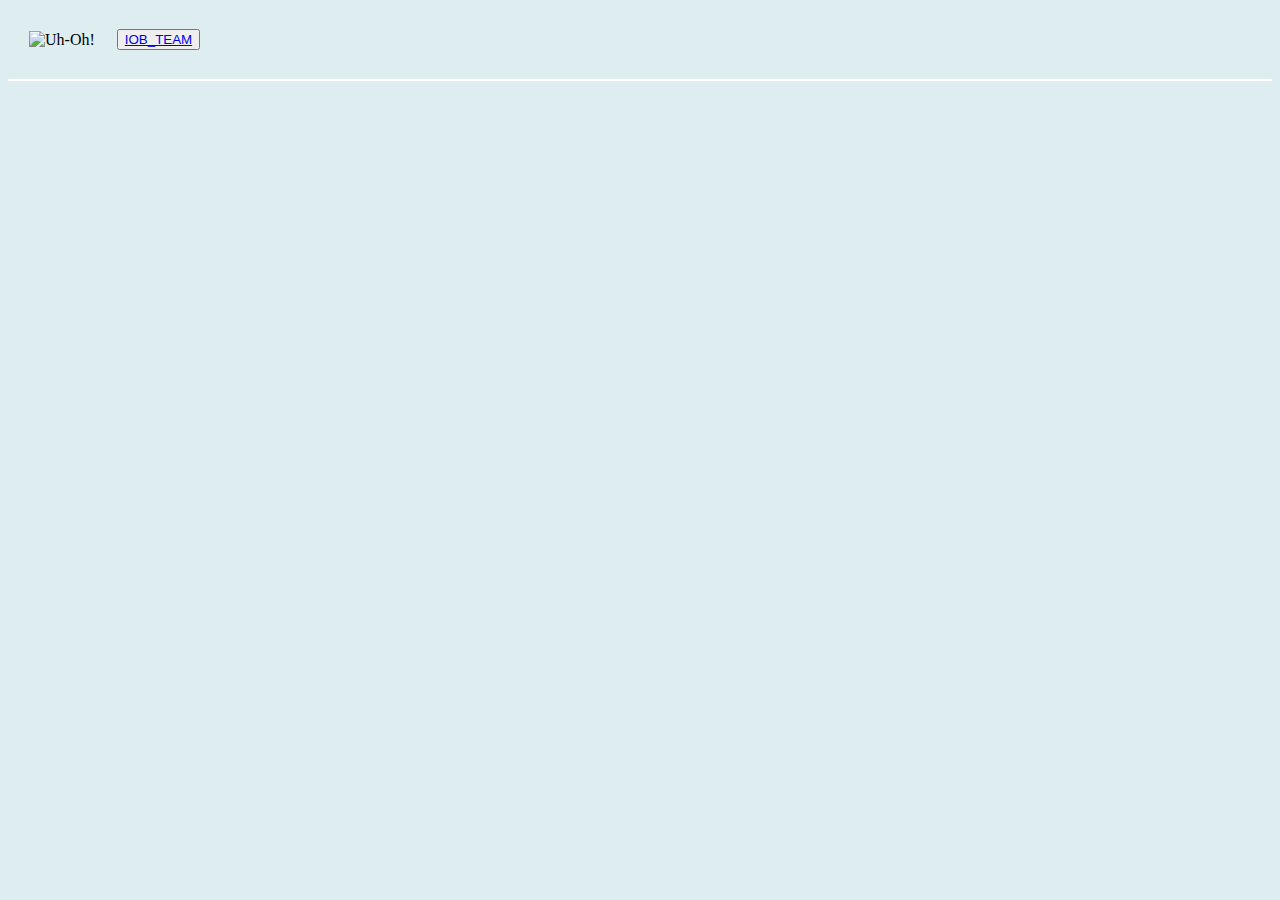
==== index.html @ c875a47e "Add files via upload" ====
<!DOCTYPE html>
<html lang="en" dir="ltr">

<head>
  <meta charset="utf-8">
  <meta name="Bio" content="This website contains databases and team details.">
  <link rel="stylesheet" href="test site.css">
  <title>Test</title>
</head>

<body>
  <table cellspacing="20">
    <tbody>
      <tr>
        <td><img src="https://www.ibioinformatics.org/images/proteomics_facility_images/IOB_logo.png" alt="Uh-Oh!" width="155" height="125"></td>
        <td>
          <button type="button" name="button"><a href="IOB_TEAM.html">IOB_TEAM</a></button>
          </td>
      </tr>
    </tbody>
  </table>
  <hr>
</body>

</html>
---- test site.css ----
body {
    background-color: #deedf0;
  }
  hr {
    background-color: white;
    border-style: none;
    height: 2px;
  }
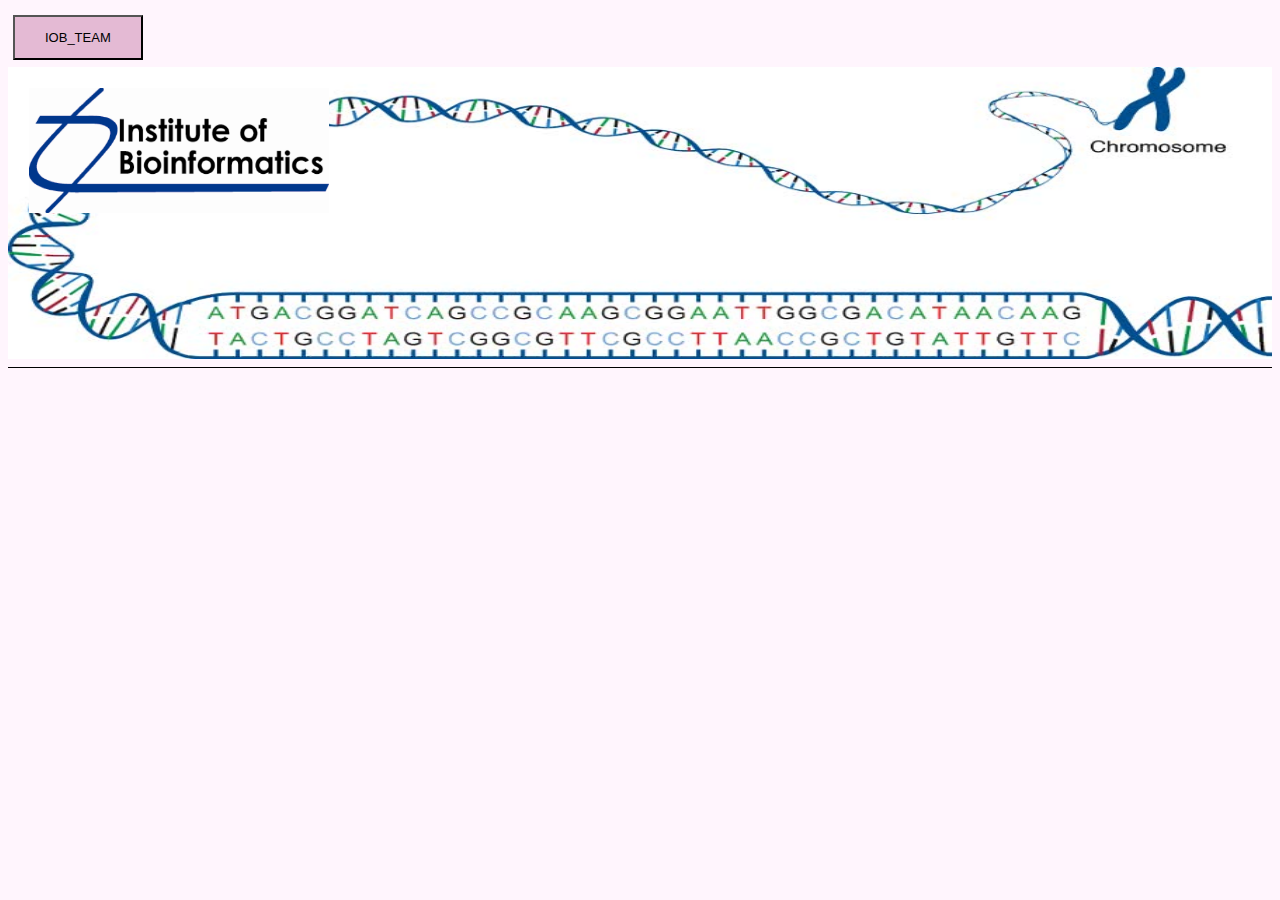
==== commit 8e674a86: "Add files via upload" ====
--- a/index.html
+++ b/index.html
@@ -9,17 +9,27 @@
 </head>
 
 <body>
-  <table cellspacing="20">
+<table>
+  <td>  <a href="IOB_TEAM.html"><button type="button" name="button">IOB_TEAM</button></a>
+</td>
+</table>
+
+  <table cellspacing="20" style="background-image: url('ACGT_index.jpg');   background-size:100% 100%;">
     <tbody>
       <tr>
-        <td><img src="https://www.ibioinformatics.org/images/proteomics_facility_images/IOB_logo.png" alt="Uh-Oh!" width="155" height="125"></td>
-        <td>
-          <button type="button" name="button"><a href="IOB_TEAM.html">IOB_TEAM</a></button>
+        <td><img src="IOB_logo.png" alt="Uh-Oh!" width="300" height="125"></td>
+          <td height="100" width=100%>&nbsp;</td>
+      </tr>
+      <tr>
+        <td height="100">&nbsp;
+
           </td>
       </tr>
     </tbody>
   </table>
-  <hr>
+  <hr style="background-color:black;
+    border-style: none;
+    height: 1px;">
 </body>
 
 </html>
--- a/test site.css
+++ b/test site.css
@@ -1,9 +1,28 @@
 
   body {
-    background-color: #deedf0;
+    background-color: #fff5fd;
   }
   hr {
     background-color: white;
     border-style: none;
     height: 2px;
   }
+  tr, td, div {
+    font-family: Verdana, Arial, Helvetica, sans-serif;
+    font-size: 9pt;
+    line-height: normal;
+    font-weight: normal;
+    color: #333333;
+}
+button {
+  background-color: #e4bad4;
+  border: embed;
+  color: black;
+  padding: 13px 30px;
+  text-align: center;
+  text-decoration: none;
+  display: inline-block;
+  font-size: 13px;
+  margin: 4px 2px;
+  cursor: pointer;
+}
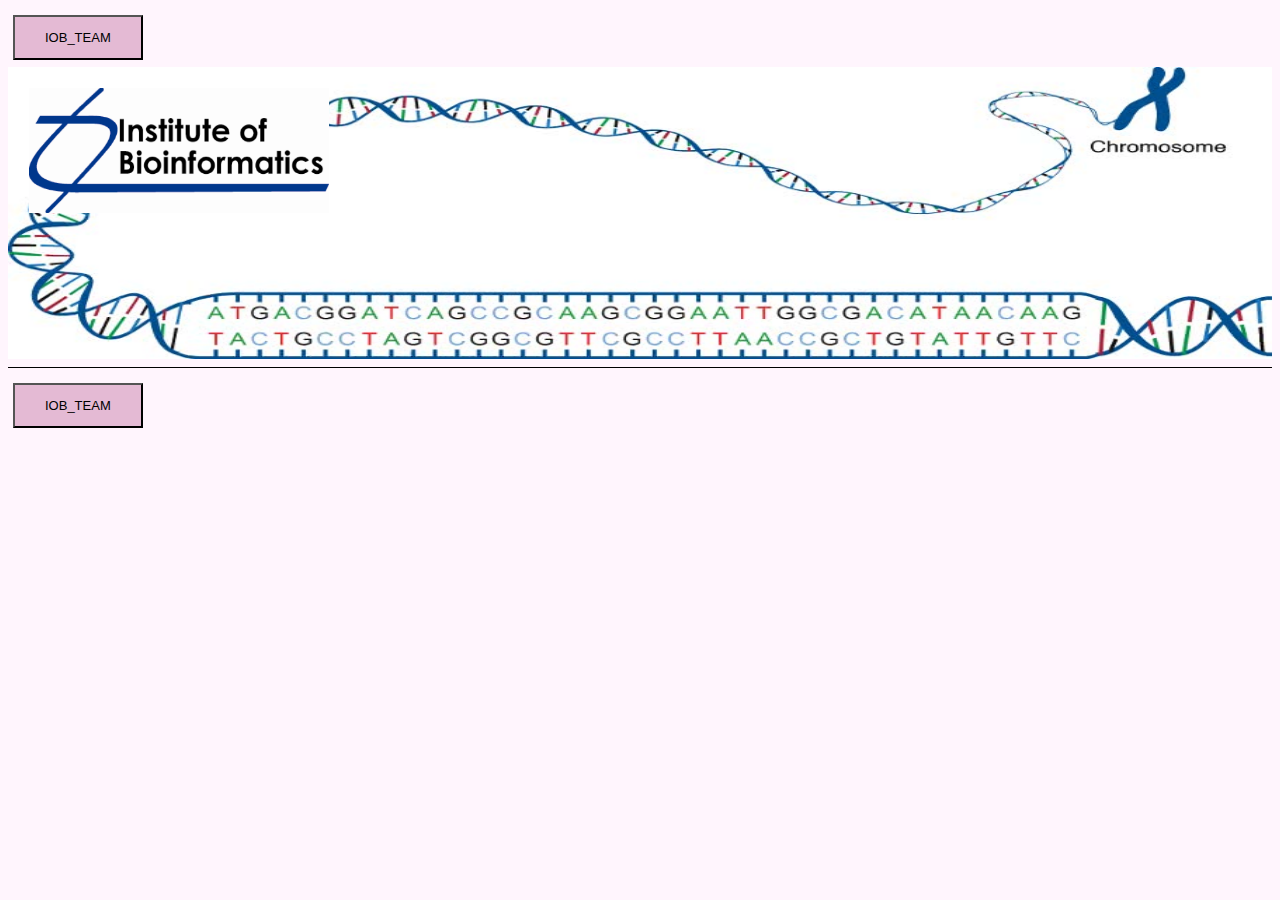
==== commit 1da10b14: "Add files via upload" ====
--- a/index.html
+++ b/index.html
@@ -30,6 +30,26 @@
   <hr style="background-color:black;
     border-style: none;
     height: 1px;">
+<table>
+  <tbody>
+    <tr>
+      <td width="130" valign="top">
+      <table border="0" cellpadding="0" cellspacing="0" width="199" align="left">
+        <tbody>
+          <tr width="20%">
+            <td>  <a href="IOB_TEAM.html"><button type="button" name="button">IOB_TEAM</button></a></td>
+          </tr>
+        </tbody>
+      </table>
+    </td>
+
+    </tr>
+  </tbody>
+</table>
+
+
+
+
 </body>
 
 </html>
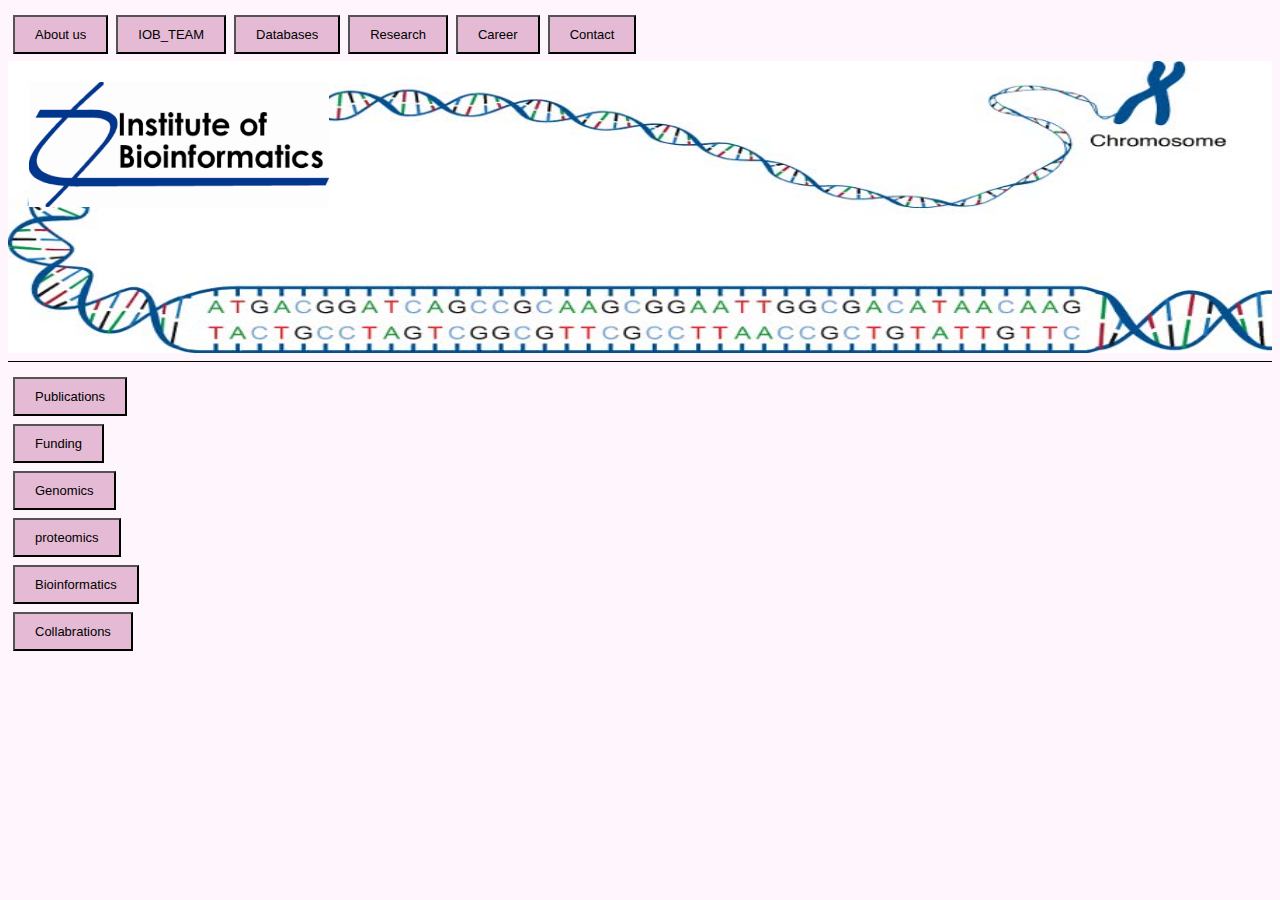
==== commit 93f02649: "Add files via upload" ====
--- a/index.html
+++ b/index.html
@@ -10,7 +10,17 @@
 
 <body>
 <table>
-  <td>  <a href="IOB_TEAM.html"><button type="button" name="button">IOB_TEAM</button></a>
+  <td>  <a href="About_us.html"><button type="button" name="button">About us</button></a>
+</td>
+<td>  <a href="IOB_TEAM.html"><button type="button" name="button">IOB_TEAM</button></a>
+</td>
+<td>  <a href="Data.html"><button type="button" name="button">Databases</button></a>
+</td>
+<td>  <a href="Research.html"><button type="button" name="button">Research</button></a>
+</td>
+<td>  <a href="Career.html"><button type="button" name="button">Career</button></a>
+</td>
+<td>  <a href="Contact.html"><button type="button" name="button">Contact</button></a>
 </td>
 </table>
 
@@ -37,7 +47,24 @@
       <table border="0" cellpadding="0" cellspacing="0" width="199" align="left">
         <tbody>
           <tr width="20%">
-            <td>  <a href="IOB_TEAM.html"><button type="button" name="button">IOB_TEAM</button></a></td>
+            <tr>
+              <td>  <a href="Publications.html"><button type="button" name="button">Publications</button></a></td>
+            </tr>
+            <tr>
+              <td><a href="Funding.html"><button type="button" name="button">Funding</button></a></td>
+            </tr>
+            <tr>
+              <td><a href="Genomics.html"><button type="button" name="button">Genomics</button></a></td>
+            </tr>
+            <tr>
+              <td><a href="Proteomics.html"><button type="button" name="button">proteomics</button></a></td>
+            </tr>
+            <tr>
+              <td><a href="Bioinformatics.html"><button type="button" name="button">Bioinformatics</button></a></td>
+            </tr>
+            <tr>
+              <td><a href="Collabrations.html"><button type="button" name="button">Collabrations</button></a></td>
+            </tr>
           </tr>
         </tbody>
       </table>
--- a/test site.css
+++ b/test site.css
@@ -18,7 +18,7 @@
   background-color: #e4bad4;
   border: embed;
   color: black;
-  padding: 13px 30px;
+  padding: 10px 20px;
   text-align: center;
   text-decoration: none;
   display: inline-block;
